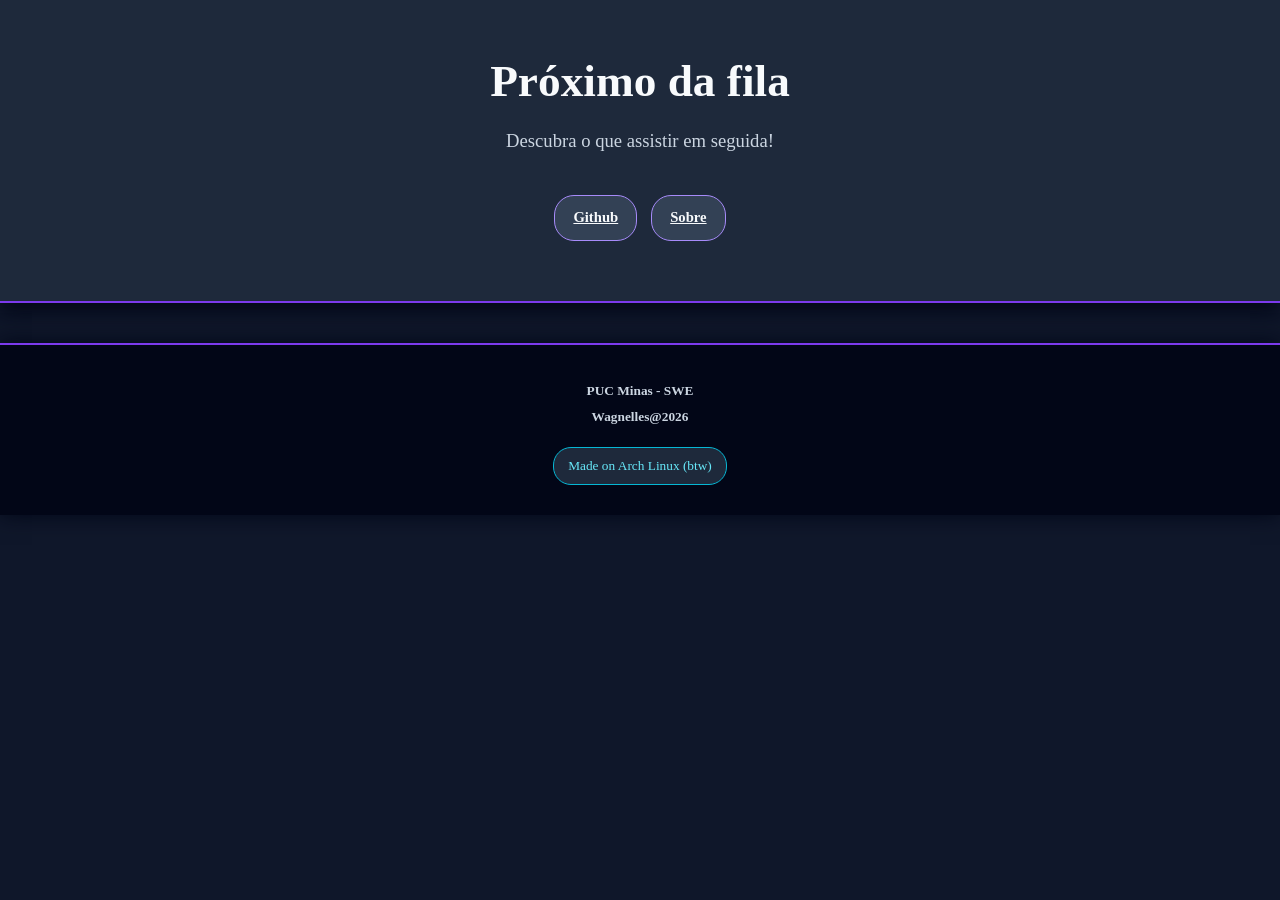
==== index.html @ cebba7bb "feat: adiciona HTML e CSS globais, estrutura da projeto, e página inicial" ====
<!DOCTYPE html>
<html lang="ptBR">
<head>
    <meta charset="UTF-8">
    <meta name="viewport" content="width=device-width, initial-scale=1.0">
    <title>Próximo da fila</title>
    <link rel="stylesheet" href="assets/css/style.css">
</head>
<body>

    <header class="cabecalho">
        <h1 class="titulo">Próximo da fila</h1>
        
        <p class="subtitulo">
            Descubra o que assistir em seguida!
        </p>

        <nav class="navegacao">
            <a href="github">
                Github
            </a>

            <a href="#sobre">
                Sobre
            </a>

        </nav>

    </header>

    
</body>

<footer class="rodape">

    <section class="signature">
    <p>PUC Minas - SWE</p>
    <p>Wagnelles@2026</p>
    </section>

    <section class="btw">
        Made on Arch Linux (btw)
    </section>
</footer>


</html>
---- assets/css/style.css ----
/* =========================================================
   CONFIGURACAO GERAL
   ========================================================= */

* {
    box-sizing: border-box;
    margin: 0;
    padding: 0;
}

/* Seletor de elemento */
body {
    width: 100%;

    background-color: #0f172a;
    color: #f8fafc;

    line-height: 1.6;
}

/* =========================================================
   CABECALHO
   ========================================================= */

.cabecalho {
    width: 100%;
    padding: 45px 25px;

    border-bottom: 2px solid #7c3aed;

    background-color: #1e293b;
    color: #f8fafc;

    text-align: center;

    box-shadow: 0 8px 20px #020617;
}

.titulo {
    margin-bottom: 8px;

    color: #f8fafc;

    font-size: 34pt;
    font-weight: bold;

    animation: aparecer 1s;
}

.subtitulo {
    margin-bottom: 25px;

    color: #cbd5e1;

    font-size: 14pt;
}

/* =========================================================
   NAVEGACAO SUPERIOR
   ========================================================= */

.navegacao {
    width: 100%;
    max-width: 500px;

    margin: 0 auto;
    padding: 10px;
}

/* Seletor descendente */
.navegacao a {
    display: inline-block;

    margin: 5px;
    padding: 10px 18px;

    border: 1px solid #a78bfa;
    border-radius: 20px;

    background-color: #334155;
    color: #f8fafc;

    font-size: 11pt;
    font-weight: bold;
}

/* Estado visual ao passar o mouse */
.navegacao a:hover {
    border-color: #06b6d4;

    background-color: #7c3aed;
    color: #ffffff;

    box-shadow: 0 5px 15px #020617;
}

/* Estado visual ao selecionar com o teclado */
.navegacao a:focus {
    border: 3px solid #06b6d4;

    background-color: #334155;
    color: #ffffff;
}

/* Estado visual durante o clique */
.navegacao a:active {
    background-color: #06b6d4;
    color: #0f172a;
}

/* =========================================================
   CONTEUDO PRINCIPAL
   ========================================================= */

.conteudo {
    width: 90%;
    max-width: 960px;

    margin: 45px auto;
}

/* =========================================================
   CARD DE INTRODUCAO
   ========================================================= */

.introducao {
    width: 100%;

    margin-bottom: 30px;
    padding: 30px;

    border: 1px solid #a78bfa;
    border-radius: 18px;

    background-color: #1e293b;

    box-shadow: 0 10px 25px #020617;

    animation: aparecer 1s;
}

.introducao:hover {
    border: 2px solid #06b6d4;

    background-color: #334155;

    box-shadow: 0 14px 28px #020617;
}

/* Seletores descendentes */
.introducao article {
    padding: 10px;
}

.introducao li {
    color: #cbd5e1;

    font-size: 13pt;
}

/* =========================================================
   MENU PRINCIPAL
   ========================================================= */

.menu-principal {
    width: 100%;

    text-align: center;
}

/* Os links de Cadastro e Consulta funcionam como cards */
.menu-principal a {
    display: inline-block;

    width: 40%;
    max-width: 350px;

    margin: 15px;
    padding: 55px 20px;

    border: 1px solid #475569;
    border-radius: 18px;

    background-color: #1e293b;
    color: #f8fafc;

    box-shadow: 0 10px 25px #020617;

    font-size: 17pt;
    font-weight: bold;
    text-align: center;

    animation: aparecer 1s;
}

/* Estado normal diferente para cada card */
.menu-principal a:nth-child(1) {
    border-color: #a78bfa;
}

.menu-principal a:nth-child(2) {
    border-color: #06b6d4;
}

/* Estado hover */
.menu-principal a:hover {
    border: 2px solid #ffffff;

    background-color: #7c3aed;
    color: #ffffff;

    box-shadow: 0 15px 30px #020617;
}

/* Estado focus */
.menu-principal a:focus {
    border: 4px solid #06b6d4;

    background-color: #334155;
    color: #ffffff;
}

/* Estado ativo, durante o clique */
.menu-principal a:active {
    border-color: #ffffff;

    background-color: #06b6d4;
    color: #0f172a;

    box-shadow: 0 5px 10px #020617;
}

/* =========================================================
   BADGES
   ========================================================= */

/*
   Estas classes podem ser usadas em elementos span no HTML.
*/

.badge {
    display: inline-block;

    width: 85px;

    margin: 12px 5px 0;
    padding: 5px;

    border: 1px solid #a78bfa;
    border-radius: 15px;

    background-color: #7c3aed;
    color: #ffffff;

    font-size: 9pt;
    font-weight: bold;
    text-align: center;
}

.badge:hover {
    border-color: #ffffff;

    background-color: #06b6d4;
    color: #0f172a;
}

/* =========================================================
   RODAPE
   ========================================================= */

.rodape {
    width: 100%;

    margin-top: 40px;
    padding: 30px 25px;

    border-top: 2px solid #7c3aed;

    background-color: #020617;
    color: #cbd5e1;

    text-align: center;

    box-shadow: 0 0 20px #020617;
}

/* Seletor descendente */
.signature p {
    margin: 5px;

    color: #cbd5e1;

    font-size: 10pt;
    font-weight: bold;
}

.btw {
    display: inline-block;

    margin-top: 15px;
    padding: 7px 14px;

    border: 1px solid #06b6d4;
    border-radius: 18px;

    background-color: #1e293b;
    color: #67e8f9;

    font-size: 10pt;
}

.btw:hover {
    border-color: #a78bfa;

    background-color: #334155;
    color: #ffffff;
}

/* =========================================================
   ANIMACAO
   ========================================================= */

@keyframes aparecer {
    from {
        opacity: 0;
    }

    to {
        opacity: 1;
    }
}
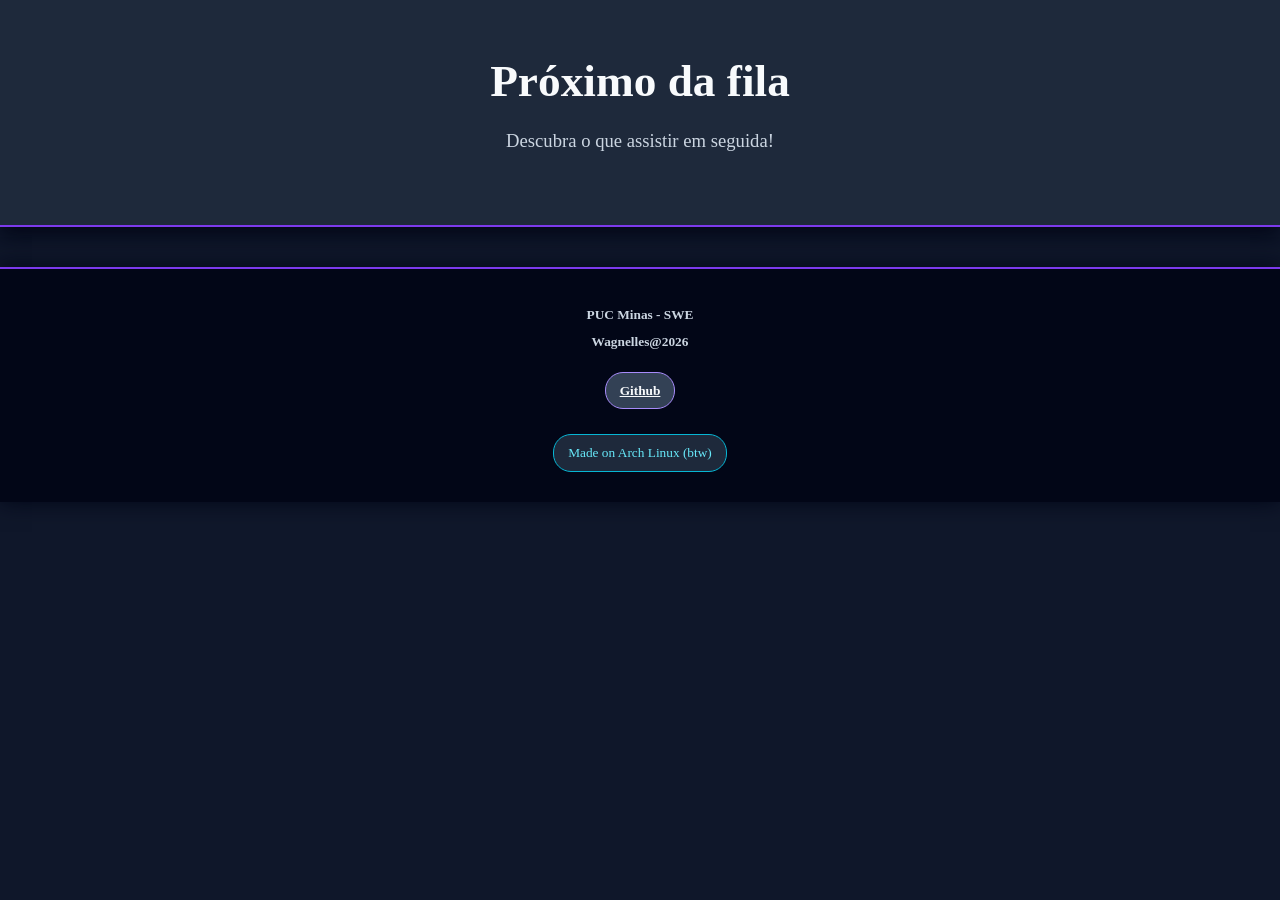
==== commit 68af2842: "feat: adiciona HTML das paginas de cadastro e consulta. Também ajusta certos aspectos da página inic" ====
--- a/index.html
+++ b/index.html
@@ -15,17 +15,6 @@
             Descubra o que assistir em seguida!
         </p>
 
-        <nav class="navegacao">
-            <a href="github">
-                Github
-            </a>
-
-            <a href="#sobre">
-                Sobre
-            </a>
-
-        </nav>
-
     </header>
 
     
@@ -38,9 +27,18 @@
     <p>Wagnelles@2026</p>
     </section>
 
+    <nav class="navegacao">
+        <a href="https://github.com/Wagnelles/proximo-da-fila">
+                Github
+        </a>
+
+    </nav>
+
     <section class="btw">
         Made on Arch Linux (btw)
     </section>
+
+
 </footer>
 
 
--- a/assets/css/style.css
+++ b/assets/css/style.css
@@ -71,16 +71,16 @@
 .navegacao a {
     display: inline-block;
 
-    margin: 5px;
-    padding: 10px 18px;
+    margin-top: 5px;
+    padding: 7px 14px;
 
     border: 1px solid #a78bfa;
-    border-radius: 20px;
-
-    background-color: #334155;
-    color: #f8fafc;
-
-    font-size: 11pt;
+    border-radius: 18px;
+
+    background-color: #334155;
+    color: #f8fafc;
+
+    font-size: 10pt;
     font-weight: bold;
 }
 
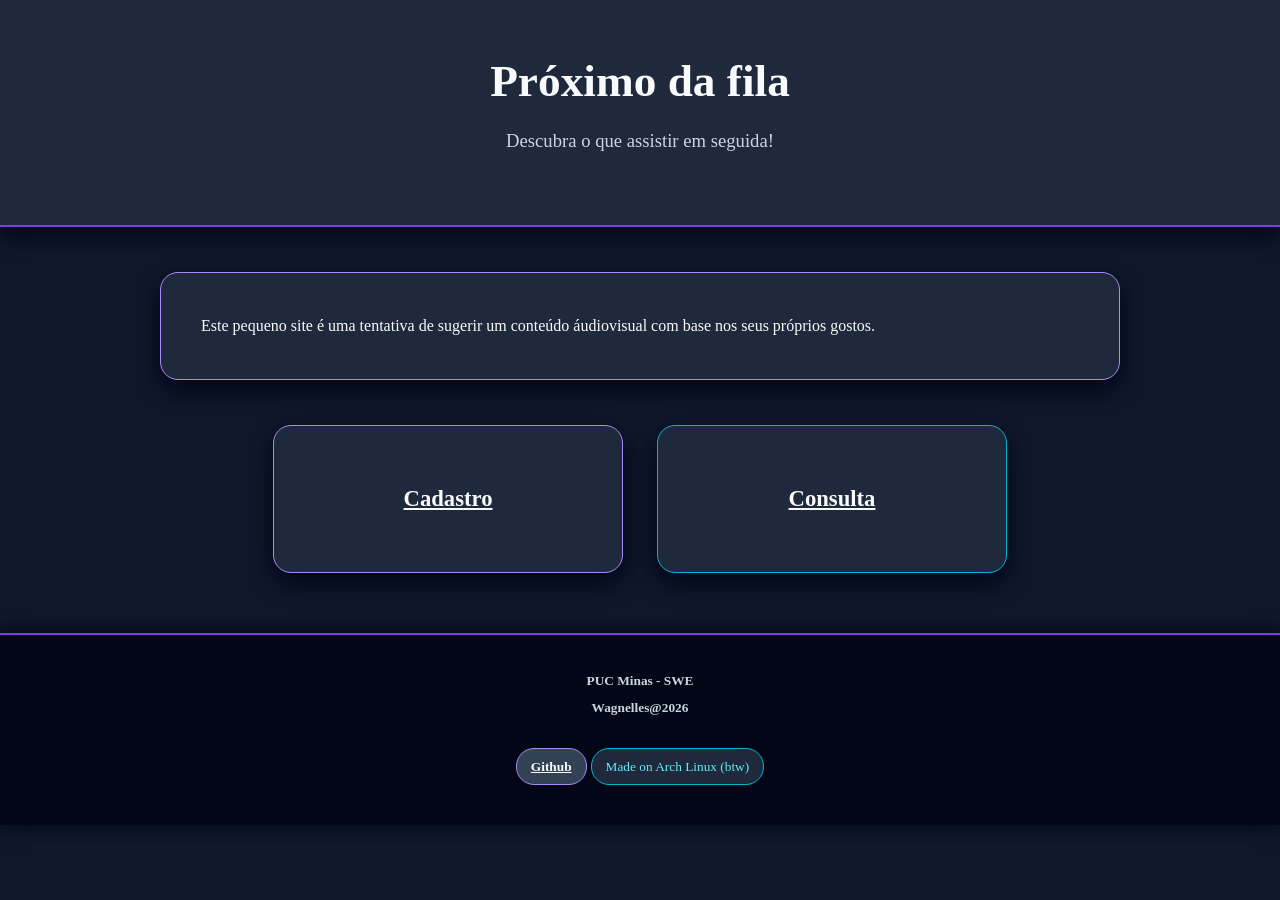
==== commit 3ec4c79c: "fix: corrige problema de exibição na página inicial" ====
--- a/index.html
+++ b/index.html
@@ -4,7 +4,7 @@
     <meta charset="UTF-8">
     <meta name="viewport" content="width=device-width, initial-scale=1.0">
     <title>Próximo da fila</title>
-    <link rel="stylesheet" href="assets/css/style.css">
+    <link rel="stylesheet" href="/assets/css/style.css">
 </head>
 <body>
 
@@ -16,6 +16,31 @@
         </p>
 
     </header>
+
+
+    <main class="conteudo">
+
+        <section class="introducao">
+            <article>
+                <p>
+                    Este pequeno site é uma tentativa de sugerir um conteúdo
+                    áudiovisual com base nos seus próprios gostos.
+                </p>
+            </article>
+
+        </section>
+
+         <section>
+            <nav class="menu-principal">
+
+                <a href="/pages/cadastro.html">Cadastro</a>
+                <a href="/pages/consulta.html">Consulta</a>
+            </nav>
+
+         </section>
+
+
+    </main>
 
     
 </body>
@@ -32,8 +57,6 @@
                 Github
         </a>
 
-    </nav>
-
     <section class="btw">
         Made on Arch Linux (btw)
     </section>
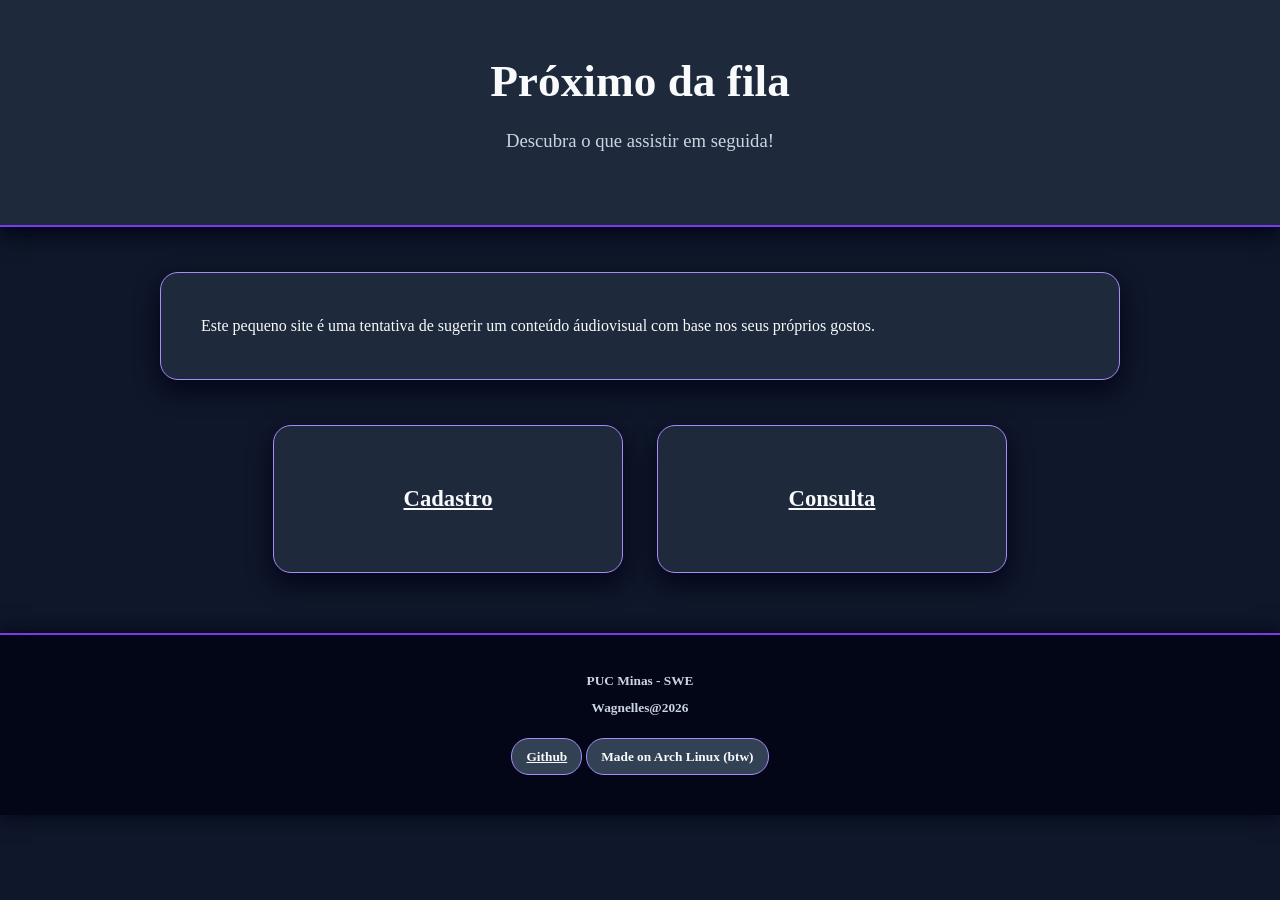
==== commit b36604b0: "feat: Retrabalha a estrutura de arquivos CSS para que cada página use tanto o CSS global quanto o se" ====
--- a/index.html
+++ b/index.html
@@ -4,7 +4,9 @@
     <meta charset="UTF-8">
     <meta name="viewport" content="width=device-width, initial-scale=1.0">
     <title>Próximo da fila</title>
-    <link rel="stylesheet" href="/assets/css/style.css">
+    <link rel="stylesheet" href="assets/css/style.css">
+    <link rel="stylesheet" href="assets/css/pag-inicial.css">
+
 </head>
 <body>
 
@@ -33,8 +35,8 @@
          <section>
             <nav class="menu-principal">
 
-                <a href="/pages/cadastro.html">Cadastro</a>
-                <a href="/pages/consulta.html">Consulta</a>
+                <a href="pages/cadastro.html">Cadastro</a>
+                <a href="pages/consulta.html">Consulta</a>
             </nav>
 
          </section>
@@ -53,13 +55,13 @@
     </section>
 
     <nav class="navegacao">
-        <a href="https://github.com/Wagnelles/proximo-da-fila">
+        <a class="a1" href="https://github.com/Wagnelles/proximo-da-fila">
                 Github
         </a>
 
-    <section class="btw">
-        Made on Arch Linux (btw)
-    </section>
+        <a class="a2"> Made on Arch Linux (btw)</a>
+
+    </nav>
 
 
 </footer>
--- a/assets/css/style.css
+++ b/assets/css/style.css
@@ -1,6 +1,4 @@
-/* =========================================================
-   CONFIGURACAO GERAL
-   ========================================================= */
+/* Config geral */
 
 * {
     box-sizing: border-box;
@@ -18,9 +16,7 @@
     line-height: 1.6;
 }
 
-/* =========================================================
-   CABECALHO
-   ========================================================= */
+/* Cabeçalho */
 
 .cabecalho {
     width: 100%;
@@ -55,62 +51,8 @@
     font-size: 14pt;
 }
 
-/* =========================================================
-   NAVEGACAO SUPERIOR
-   ========================================================= */
-
-.navegacao {
-    width: 100%;
-    max-width: 500px;
-
-    margin: 0 auto;
-    padding: 10px;
-}
-
-/* Seletor descendente */
-.navegacao a {
-    display: inline-block;
-
-    margin-top: 5px;
-    padding: 7px 14px;
-
-    border: 1px solid #a78bfa;
-    border-radius: 18px;
-
-    background-color: #334155;
-    color: #f8fafc;
-
-    font-size: 10pt;
-    font-weight: bold;
-}
-
-/* Estado visual ao passar o mouse */
-.navegacao a:hover {
-    border-color: #06b6d4;
-
-    background-color: #7c3aed;
-    color: #ffffff;
-
-    box-shadow: 0 5px 15px #020617;
-}
-
-/* Estado visual ao selecionar com o teclado */
-.navegacao a:focus {
-    border: 3px solid #06b6d4;
-
-    background-color: #334155;
-    color: #ffffff;
-}
-
-/* Estado visual durante o clique */
-.navegacao a:active {
-    background-color: #06b6d4;
-    color: #0f172a;
-}
-
-/* =========================================================
-   CONTEUDO PRINCIPAL
-   ========================================================= */
+
+/* Conteúdo */
 
 .conteudo {
     width: 90%;
@@ -119,9 +61,7 @@
     margin: 45px auto;
 }
 
-/* =========================================================
-   CARD DE INTRODUCAO
-   ========================================================= */
+/* Introdução */
 
 .introducao {
     width: 100%;
@@ -158,115 +98,8 @@
     font-size: 13pt;
 }
 
-/* =========================================================
-   MENU PRINCIPAL
-   ========================================================= */
-
-.menu-principal {
-    width: 100%;
-
-    text-align: center;
-}
-
-/* Os links de Cadastro e Consulta funcionam como cards */
-.menu-principal a {
-    display: inline-block;
-
-    width: 40%;
-    max-width: 350px;
-
-    margin: 15px;
-    padding: 55px 20px;
-
-    border: 1px solid #475569;
-    border-radius: 18px;
-
-    background-color: #1e293b;
-    color: #f8fafc;
-
-    box-shadow: 0 10px 25px #020617;
-
-    font-size: 17pt;
-    font-weight: bold;
-    text-align: center;
-
-    animation: aparecer 1s;
-}
-
-/* Estado normal diferente para cada card */
-.menu-principal a:nth-child(1) {
-    border-color: #a78bfa;
-}
-
-.menu-principal a:nth-child(2) {
-    border-color: #06b6d4;
-}
-
-/* Estado hover */
-.menu-principal a:hover {
-    border: 2px solid #ffffff;
-
-    background-color: #7c3aed;
-    color: #ffffff;
-
-    box-shadow: 0 15px 30px #020617;
-}
-
-/* Estado focus */
-.menu-principal a:focus {
-    border: 4px solid #06b6d4;
-
-    background-color: #334155;
-    color: #ffffff;
-}
-
-/* Estado ativo, durante o clique */
-.menu-principal a:active {
-    border-color: #ffffff;
-
-    background-color: #06b6d4;
-    color: #0f172a;
-
-    box-shadow: 0 5px 10px #020617;
-}
-
-/* =========================================================
-   BADGES
-   ========================================================= */
-
-/*
-   Estas classes podem ser usadas em elementos span no HTML.
-*/
-
-.badge {
-    display: inline-block;
-
-    width: 85px;
-
-    margin: 12px 5px 0;
-    padding: 5px;
-
-    border: 1px solid #a78bfa;
-    border-radius: 15px;
-
-    background-color: #7c3aed;
-    color: #ffffff;
-
-    font-size: 9pt;
-    font-weight: bold;
-    text-align: center;
-}
-
-.badge:hover {
-    border-color: #ffffff;
-
-    background-color: #06b6d4;
-    color: #0f172a;
-}
-
-/* =========================================================
-   RODAPE
-   ========================================================= */
+
+/* Rodapé */
 
 .rodape {
     width: 100%;
@@ -284,7 +117,84 @@
     box-shadow: 0 0 20px #020617;
 }
 
-/* Seletor descendente */
+.navegacao {
+    width: 100%;
+    max-width: 500px;
+
+    margin: 0 auto;
+    padding: 10px;
+}
+
+.navegacao a {
+    display: inline-block;
+
+    margin-top: 5px;
+    padding: 7px 14px;
+
+    border: 1px solid #a78bfa;
+    border-radius: 18px;
+
+    background-color: #334155;
+    color: #f8fafc;
+
+    font-size: 10pt;
+    font-weight: bold;
+}
+
+/* Estado visual durante o clique */
+.a1:active {
+    background-color: #bd9bf9;
+    color: #0f172a;
+}
+
+.a1:hover {
+    
+    background-color: #7c3aed;
+    color: #ffffff;
+
+    box-shadow: 0 5px 15px #020617;
+}
+
+/* Estado visual ao selecionar com o teclado */
+.a1:focus {
+    border: 3px solid #06b6d4;
+
+    background-color: #334155;
+    color: #ffffff;
+}
+
+
+.a2 {
+    display: inline-block;
+
+    margin-top: 15px;
+    padding: 7px 14px;
+
+    border: 1px solid #06b6d4;
+    border-radius: 18px;
+
+    background-color: #1e293b;
+    color: #67e8f9;
+
+    font-size: 10pt;
+}
+
+.a2:hover {
+    border: 1px solid #06b6d4;
+    background-color: #334155;
+    color: #ffffff;
+    box-shadow: 0 5px 15px #020617;
+}
+
+.a2:focus {
+    border: 3px solid #06b6d4;
+
+    background-color: #334155;
+    color: #ffffff;
+}
+
+
+
 .signature p {
     margin: 5px;
 
@@ -294,31 +204,8 @@
     font-weight: bold;
 }
 
-.btw {
-    display: inline-block;
-
-    margin-top: 15px;
-    padding: 7px 14px;
-
-    border: 1px solid #06b6d4;
-    border-radius: 18px;
-
-    background-color: #1e293b;
-    color: #67e8f9;
-
-    font-size: 10pt;
-}
-
-.btw:hover {
-    border-color: #a78bfa;
-
-    background-color: #334155;
-    color: #ffffff;
-}
-
-/* =========================================================
-   ANIMACAO
-   ========================================================= */
+
+
 
 @keyframes aparecer {
     from {
--- a/assets/css/pag-inicial.css
+++ b/assets/css/pag-inicial.css
@@ -0,0 +1,70 @@
+.menu-principal {
+    width: 100%;
+
+    text-align: center;
+}
+
+/* Os links de Cadastro e Consulta funcionam como cards */
+.menu-principal a {
+    display: inline-block;
+
+    width: 40%;
+    max-width: 350px;
+
+    margin: 15px;
+    padding: 55px 20px;
+
+    border: 1px solid #475569;
+    border-radius: 18px;
+
+    background-color: #1e293b;
+    color: #f8fafc;
+
+    box-shadow: 0 10px 25px #020617;
+
+    font-size: 17pt;
+    font-weight: bold;
+    text-align: center;
+
+    animation: aparecer 1s;
+}
+
+/* Estado normal diferente para cada card */
+.menu-principal a:nth-child(1) {
+    border-color: #a78bfa;
+}
+
+.menu-principal a:nth-child(2) {
+    border-color: #a78bfa;
+}
+
+/* Estado hover */
+.menu-principal a:hover {
+    border: 2px solid #ffffff;
+
+    background-color: #7c3aed;
+    color: #ffffff;
+
+    box-shadow: 0 15px 30px #020617;
+}
+
+/* Estado focus */
+.menu-principal a:focus {
+    border: 4px solid #06b6d4;
+
+    background-color: #334155;
+    color: #ffffff;
+}
+
+/* Estado ativo, durante o clique */
+.menu-principal a:active {
+    border-color: #ffffff;
+
+    background-color: #06b6d4;
+    color: #0f172a;
+
+    box-shadow: 0 5px 10px #020617;
+}
+
+
+
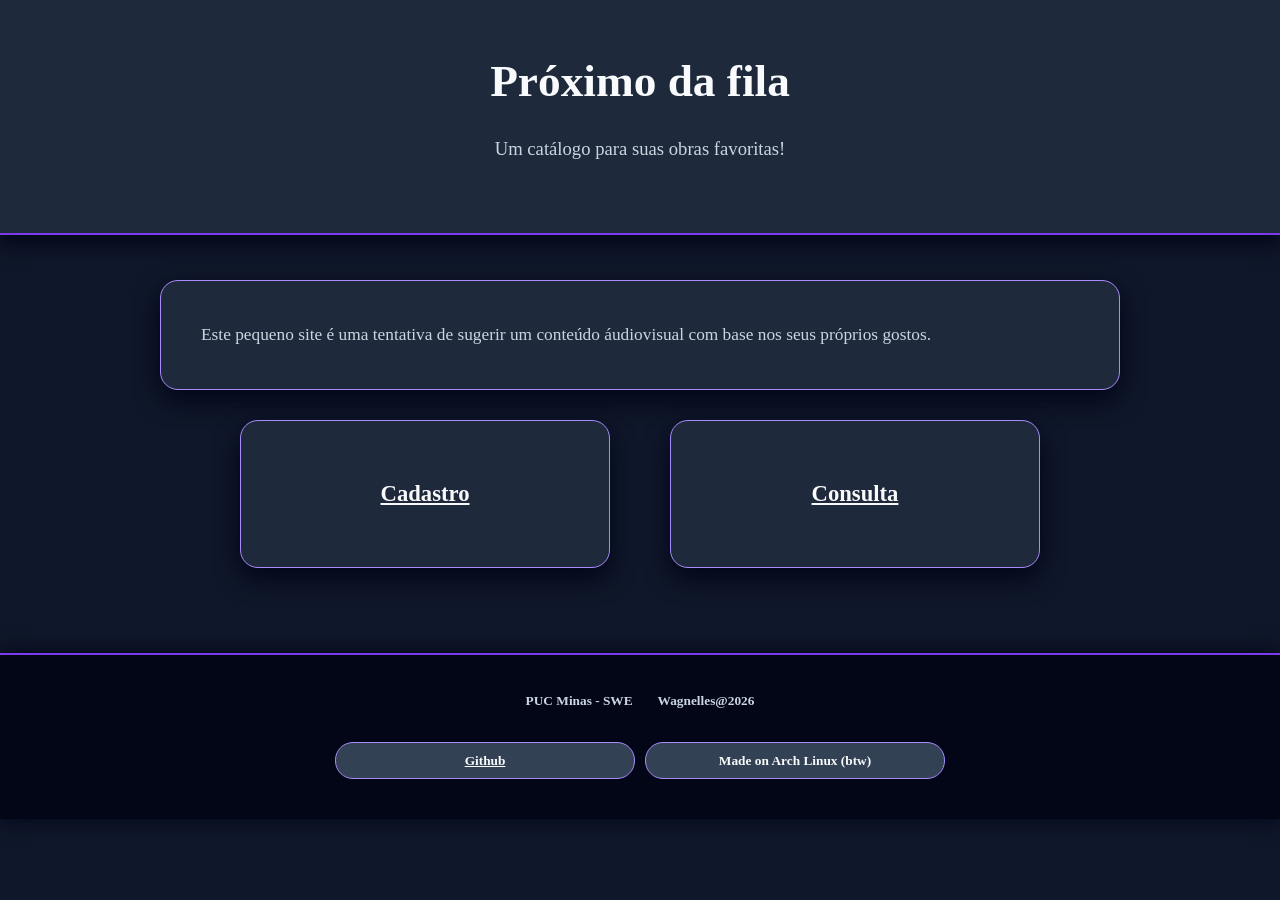
==== commit 06baba79: "feat: pequenas melhorias de estilização e nas mensagens de aviso." ====
--- a/index.html
+++ b/index.html
@@ -14,7 +14,7 @@
         <h1 class="titulo">Próximo da fila</h1>
         
         <p class="subtitulo">
-            Descubra o que assistir em seguida!
+            Um catálogo para suas obras favoritas!
         </p>
 
     </header>
--- a/assets/css/style.css
+++ b/assets/css/style.css
@@ -1,4 +1,4 @@
-/* Config geral */
+/* Configuração geral */
 
 * {
     box-sizing: border-box;
@@ -6,7 +6,8 @@
     padding: 0;
 }
 
-/* Seletor de elemento */
+/* Estrutura geral com Grid */
+
 body {
     width: 100%;
 
@@ -14,11 +15,24 @@
     color: #f8fafc;
 
     line-height: 1.6;
-}
+
+    display: grid;
+
+    grid-template-columns: 1fr;
+    grid-template-rows: auto 1fr auto;
+
+    grid-template-areas:
+        "cabecalho"
+        "conteudo"
+        "rodape";
+}
+
 
 /* Cabeçalho */
 
 .cabecalho {
+    grid-area: cabecalho;
+
     width: 100%;
     padding: 45px 25px;
 
@@ -30,6 +44,13 @@
     text-align: center;
 
     box-shadow: 0 8px 20px #020617;
+
+    display: flex;
+    flex-direction: column;
+    justify-content: center;
+    align-items: center;
+
+    gap: 8px;
 }
 
 .titulo {
@@ -55,11 +76,26 @@
 /* Conteúdo */
 
 .conteudo {
+    grid-area: conteudo;
+
     width: 90%;
     max-width: 960px;
 
     margin: 45px auto;
-}
+
+    display: grid;
+
+    grid-template-columns:
+        repeat(auto-fit, minmax(280px, 1fr));
+
+    grid-template-rows: auto;
+
+    gap: 25px;
+
+    justify-items: stretch;
+    align-items: start;
+}
+
 
 /* Introdução */
 
@@ -69,6 +105,8 @@
     margin-bottom: 30px;
     padding: 30px;
 
+    font-weight: 500;
+
     border: 1px solid #a78bfa;
     border-radius: 18px;
 
@@ -77,6 +115,11 @@
     box-shadow: 0 10px 25px #020617;
 
     animation: aparecer 1s;
+
+    grid-column: 1 / -1;
+    grid-row: auto;
+
+    align-self: start;
 }
 
 .introducao:hover {
@@ -87,21 +130,29 @@
     box-shadow: 0 14px 28px #020617;
 }
 
-/* Seletores descendentes */
 .introducao article {
     padding: 10px;
 }
 
-.introducao li {
+.introducao {
     color: #cbd5e1;
 
     font-size: 13pt;
 }
 
 
+/* Seções dentro do conteúdo */
+
+.conteudo section {
+    min-width: 0;
+}
+
+
 /* Rodapé */
 
 .rodape {
+    grid-area: rodape;
+
     width: 100%;
 
     margin-top: 40px;
@@ -115,19 +166,42 @@
     text-align: center;
 
     box-shadow: 0 0 20px #020617;
+
+    display: flex;
+    flex-direction: column;
+
+    justify-content: center;
+    align-items: center;
+
+    flex-wrap: wrap;
+
+    gap: 10px;
 }
 
 .navegacao {
     width: 100%;
-    max-width: 500px;
+
 
     margin: 0 auto;
     padding: 10px;
+
+    display: flex;
+    flex-direction: row;
+
+    justify-content: center;
+    align-items: center;
+
+    flex-wrap: wrap;
+
+    gap: 10px;
 }
 
 .navegacao a {
     display: inline-block;
 
+    min-width: 90px;
+    max-width: 300px;
+
     margin-top: 5px;
     padding: 7px 14px;
 
@@ -139,23 +213,24 @@
 
     font-size: 10pt;
     font-weight: bold;
-}
-
-/* Estado visual durante o clique */
+
+    text-align: center;
+
+    flex: 1 1 90px;
+}
+
 .a1:active {
     background-color: #bd9bf9;
     color: #0f172a;
 }
 
 .a1:hover {
-    
     background-color: #7c3aed;
     color: #ffffff;
 
     box-shadow: 0 5px 15px #020617;
 }
 
-/* Estado visual ao selecionar com o teclado */
 .a1:focus {
     border: 3px solid #06b6d4;
 
@@ -163,7 +238,6 @@
     color: #ffffff;
 }
 
-
 .a2 {
     display: inline-block;
 
@@ -177,12 +251,16 @@
     color: #67e8f9;
 
     font-size: 10pt;
+
+    align-self: center;
 }
 
 .a2:hover {
     border: 1px solid #06b6d4;
+
     background-color: #334155;
     color: #ffffff;
+
     box-shadow: 0 5px 15px #020617;
 }
 
@@ -193,7 +271,17 @@
     color: #ffffff;
 }
 
-
+.signature {
+    display: flex;
+    flex-direction: row;
+
+    justify-content: center;
+    align-items: center;
+
+    flex-wrap: wrap;
+
+    gap: 15px;
+}
 
 .signature p {
     margin: 5px;
@@ -205,7 +293,7 @@
 }
 
 
-
+/* Animação */
 
 @keyframes aparecer {
     from {
@@ -215,4 +303,38 @@
     to {
         opacity: 1;
     }
-}+}
+
+
+/* Responsividade */
+
+@media (max-width: 700px) {
+    .conteudo {
+        width: 9%;
+
+        grid-template-columns: 1fr;
+
+        gap: 15px;
+    }
+
+    .cabecalho {
+        padding: 30px 15px;
+    }
+
+    .navegacao {
+        flex-direction: column;
+        align-items: stretch;
+    }
+
+    .navegacao a {
+        width: 100%;
+
+        flex: 1 1 auto;
+    }
+
+    .signature {
+        flex-direction: column;
+
+        gap: 5px;
+    }
+}
--- a/assets/css/pag-inicial.css
+++ b/assets/css/pag-inicial.css
@@ -1,20 +1,66 @@
+/* Estrutura da página inicial */
+
+
+.conteudo {
+    grid-template-columns: 1fr;
+    grid-template-rows: auto auto;
+
+    gap: 30px;
+}
+
+.conteudo > section {
+    width: 100%;
+    min-width: 0;
+
+    grid-column: 1;
+}
+
+
+/* Introdução */
+
+.introducao {
+    width: 100%;
+    min-width: 0;
+
+    grid-column: 1;
+
+    margin-bottom: 0;
+}
+
+
+/* Menu principal */
+
 .menu-principal {
     width: 100%;
+    max-width: 800px;
 
-    text-align: center;
+    margin: 0 auto;
+
+    display: grid;
+
+    grid-template-columns:
+        repeat(2, minmax(0, 1fr));
+
+    grid-template-rows: auto;
+
+    gap: 60px;
+
+    justify-items: stretch;
+    align-items: stretch;
 }
 
-/* Os links de Cadastro e Consulta funcionam como cards */
+
+/* Botões de cadastro e consulta */
+
 .menu-principal a {
-    display: inline-block;
+    display: flex;
 
-    width: 40%;
-    max-width: 350px;
+    width: 100%;
+    min-width: 0;
 
-    margin: 15px;
     padding: 55px 20px;
 
-    border: 1px solid #475569;
+    border: 1px solid #a78bfa;
     border-radius: 18px;
 
     background-color: #1e293b;
@@ -27,18 +73,16 @@
     text-align: center;
 
     animation: aparecer 1s;
+
+    flex-direction: column;
+
+    justify-content: center;
+    align-items: center;
 }
 
-/* Estado normal diferente para cada card */
-.menu-principal a:nth-child(1) {
-    border-color: #a78bfa;
-}
 
-.menu-principal a:nth-child(2) {
-    border-color: #a78bfa;
-}
+/* Estados visuais */
 
-/* Estado hover */
 .menu-principal a:hover {
     border: 2px solid #ffffff;
 
@@ -48,7 +92,6 @@
     box-shadow: 0 15px 30px #020617;
 }
 
-/* Estado focus */
 .menu-principal a:focus {
     border: 4px solid #06b6d4;
 
@@ -56,7 +99,6 @@
     color: #ffffff;
 }
 
-/* Estado ativo, durante o clique */
 .menu-principal a:active {
     border-color: #ffffff;
 
@@ -67,4 +109,46 @@
 }
 
 
+/* Responsividade */
 
+@media (max-width: 700px) {
+    .conteudo {
+        width: 94%;
+
+        grid-template-columns: 1fr;
+        grid-template-rows: auto auto;
+
+        gap: 20px;
+    }
+
+    .conteudo > section {
+        width: 100%;
+        min-width: 0;
+
+        grid-column: 1;
+    }
+
+    .introducao {
+        width: 100%;
+        min-width: 0;
+
+        padding: 22px;
+    }
+
+    .menu-principal {
+        width: 100%;
+        max-width: 100%;
+
+        grid-template-columns: 1fr;
+        grid-template-rows: repeat(2, auto);
+
+        gap: 20px;
+    }
+
+    .menu-principal a {
+        width: 100%;
+        min-width: 0;
+
+        padding: 40px 15px;
+    }
+}
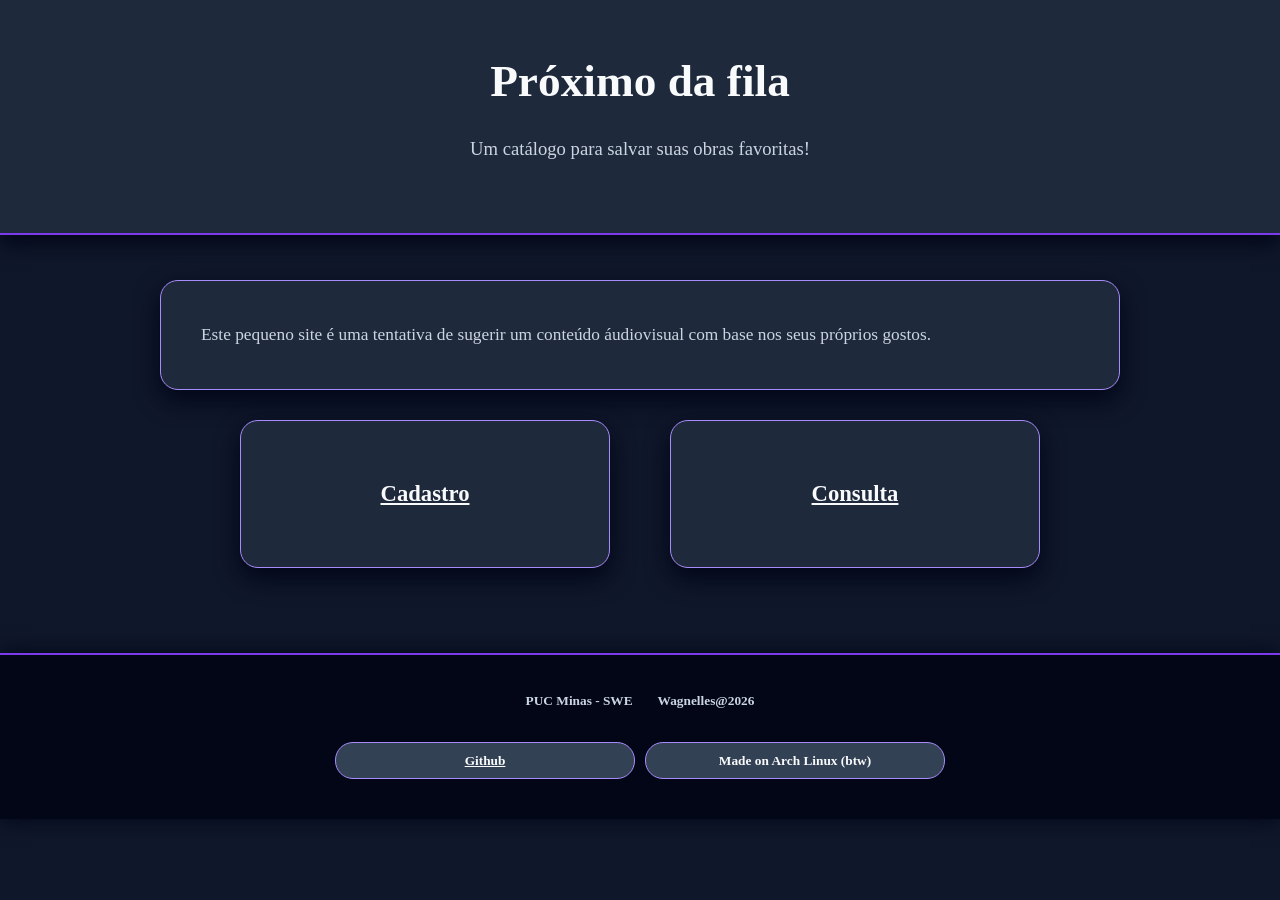
==== commit a40b710f: "fix: corrige lema" ====
--- a/index.html
+++ b/index.html
@@ -14,7 +14,7 @@
         <h1 class="titulo">Próximo da fila</h1>
         
         <p class="subtitulo">
-            Um catálogo para suas obras favoritas!
+            Um catálogo para salvar suas obras favoritas!
         </p>
 
     </header>
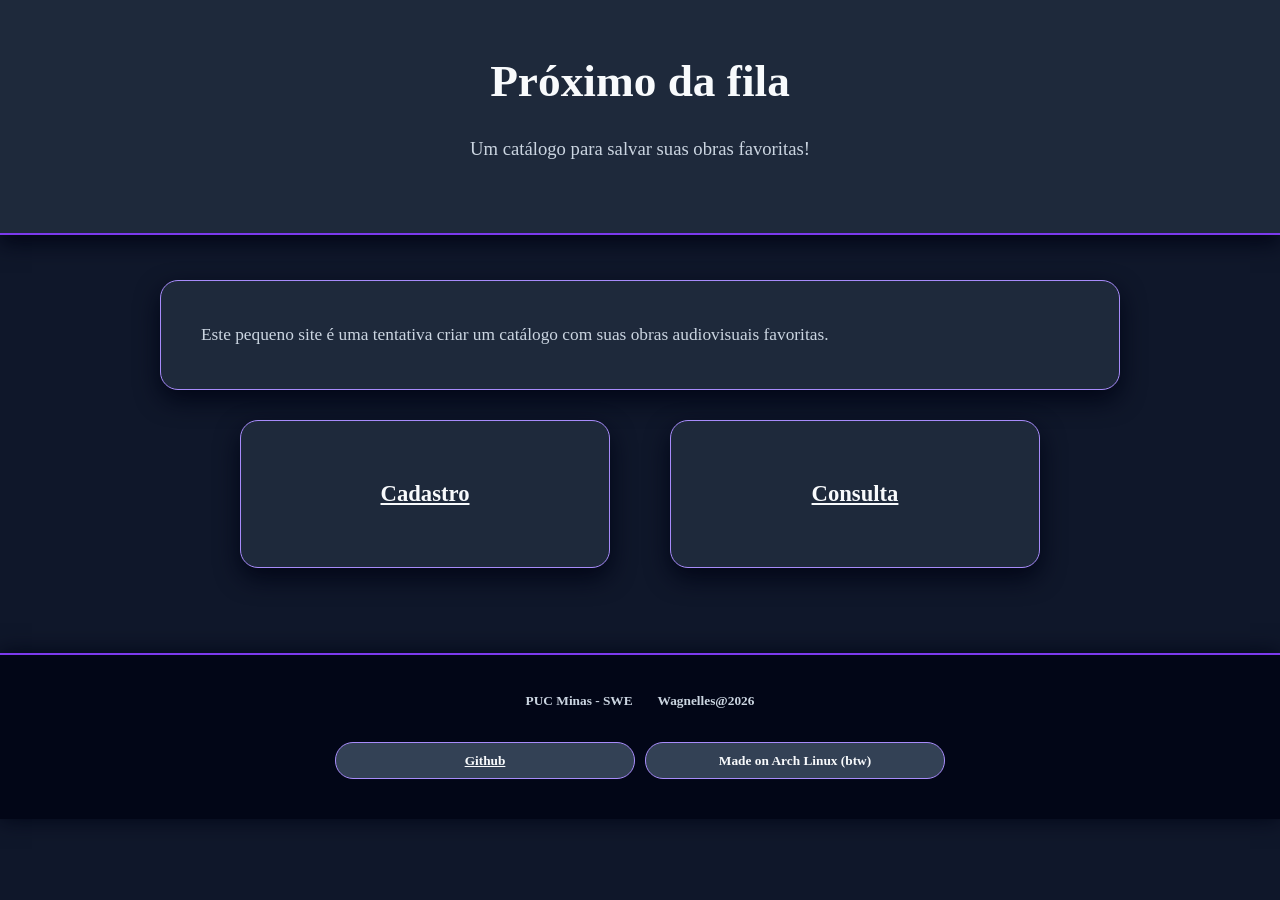
==== commit 0340a9a2: "fix: corrige lema da página inicial" ====
--- a/index.html
+++ b/index.html
@@ -25,8 +25,7 @@
         <section class="introducao">
             <article>
                 <p>
-                    Este pequeno site é uma tentativa de sugerir um conteúdo
-                    áudiovisual com base nos seus próprios gostos.
+                    Este pequeno site é uma tentativa criar um catálogo com suas obras audiovisuais favoritas.
                 </p>
             </article>
 
